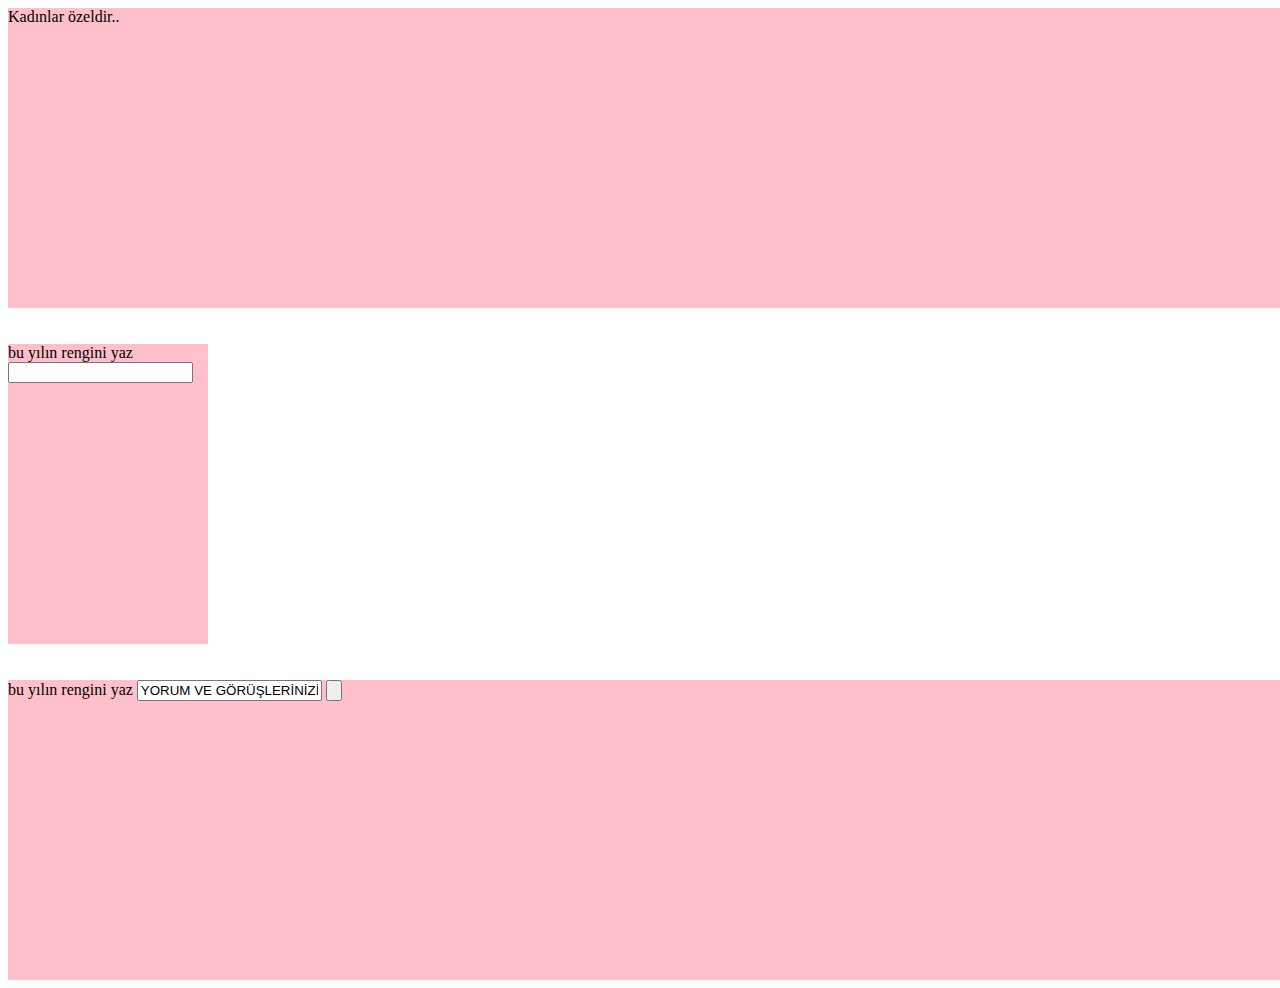
==== index.html @ 5a45cb08 "05.03.2019" ====
<!DOCTYPE html>
<html>
<head>
<title>Page Title</title>
<meta charset="UTF-8">
<link rel="stylesheet" type="text/css" href="style.css">
</head>
<body>

<div class="kare"> 
             Kadınlar özeldir..
</div>
<br><br>
<div class="küp"> 
             bu yılın rengini yaz
             <input type="text" name="firstname" value="" >
</div>
<br><br>
<div class="yor"> 
             bu yılın rengini yaz
             <input type="text" name="firstname" value="YORUM VE GÖRÜŞLERİNİZİ BEKLİYORUZ" >
             <input type="button" name="tıklayınız">
</div>

</body>
</html>
---- style.css ----
.kare{
 
width:2000px; 
 
height:300px; 
 
background-color:pink; 
 
}
.küp{
 
width:200px; 
 
height:300px; 
 
background-color:pink; 
 
}
.yor{
 
width:2000px; 
 
height:300px; 
 
background-color:pink; 
 
}
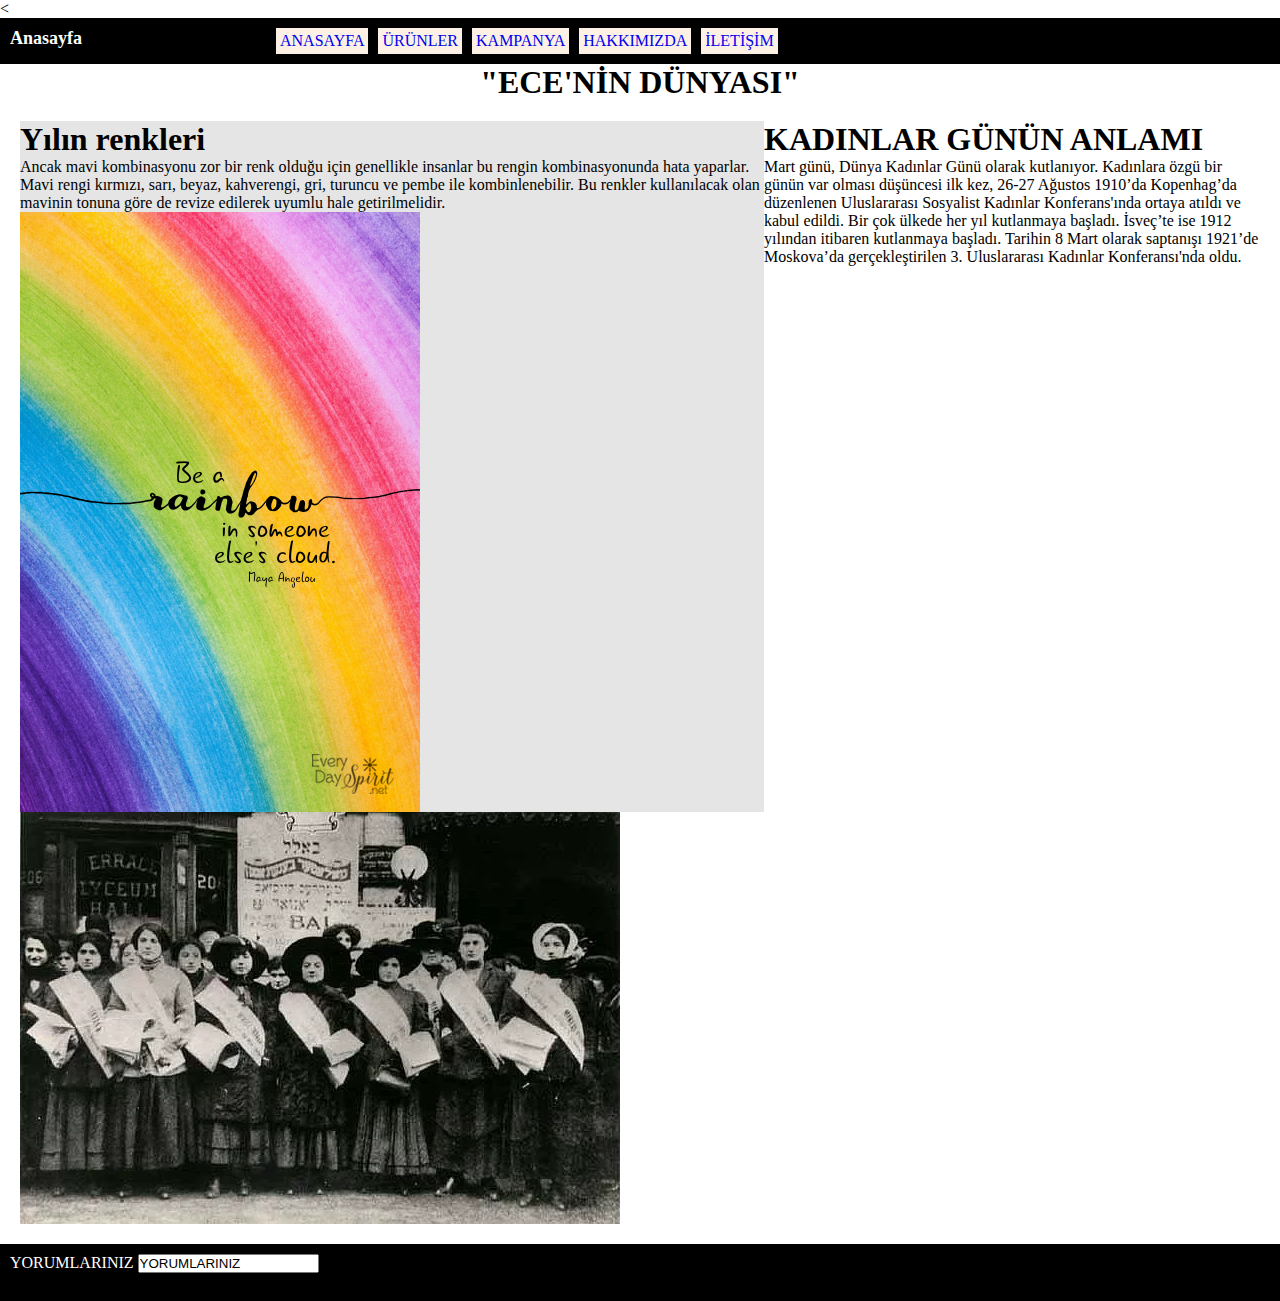
==== commit c4544362: "12.03.2019" ====
--- a/index.html
+++ b/index.html
@@ -1,26 +1,68 @@
-<!DOCTYPE html>
+<<!DOCTYPE html>
 <html>
+
 <head>
-<title>Page Title</title>
-<meta charset="UTF-8">
-<link rel="stylesheet" type="text/css" href="style.css">
+    <meta charset="utf-8">
+    <meta http-equiv="X-UA-Compatible" content="IE=edge,chrome=1">
+    <title>HTML5 Template Design</title>
+    <meta content='HTML5 Template Design' name='description' />
+    <meta content='width=device-width, initial-scale=1' name='viewport' />
+    <link rel="stylesheet" href="style.css" />
 </head>
+
 <body>
+   
+    <div id="main-container">
+        <header id="header">
+            <section> Anasayfa </section>
 
-<div class="kare"> 
-             Kadınlar özeldir..
-</div>
-<br><br>
-<div class="küp"> 
-             bu yılın rengini yaz
-             <input type="text" name="firstname" value="" >
-</div>
-<br><br>
-<div class="yor"> 
-             bu yılın rengini yaz
-             <input type="text" name="firstname" value="YORUM VE GÖRÜŞLERİNİZİ BEKLİYORUZ" >
-             <input type="button" name="tıklayınız">
-</div>
+            <nav>
+                <ul>
+                    <li><a href="/ANASAYFA/">ANASAYFA</a>
+                    </li>
+                    <li><a href="/ÜRÜNLER/">ÜRÜNLER</a>
+                    </li>
+                    <li><a href="/KAMPANYA/">KAMPANYA</a>
+                    </li>
+                    <li><a href="/HAKKIMIZDA/">HAKKIMIZDA</a>
+                    </li>
+                    <li><a href="İLETİŞİM">İLETİŞİM</a>
+                    </li>
+                </ul>
+            </nav>
+        </header>
+
+        <section id="kadınlar">
+            <h1><center> "ECE'NİN DÜNYASI" </center> </h1>
+        </section>
+
+        <section id="main-body-container">
+
+            <article id="main-article">
+                <h1> Yılın renkleri </h1>
+                <section> Ancak mavi kombinasyonu zor bir renk olduğu için genellikle insanlar bu rengin kombinasyonunda hata yaparlar. Mavi rengi kırmızı, sarı, beyaz, kahverengi, gri, turuncu ve pembe ile kombinlenebilir. Bu renkler kullanılacak olan mavinin tonuna göre de revize edilerek uyumlu hale getirilmelidir. 
+                	<img src="renk.jpg" alt="resim"/>
+                </section>
+            </article>
+
+            <aside id='kenar'>
+                <h1> KADINLAR GÜNÜN ANLAMI </h1>
+                <section> Mart günü, Dünya Kadınlar Günü olarak kutlanıyor. Kadınlara özgü bir günün var olması düşüncesi ilk kez, 26-27 Ağustos 1910’da Kopenhag’da düzenlenen Uluslararası Sosyalist Kadınlar Konferans'ında ortaya atıldı ve kabul edildi. Bir çok ülkede her yıl kutlanmaya başladı. İsveç’te ise 1912 yılından itibaren kutlanmaya başladı. Tarihin 8 Mart olarak saptanışı 1921’de Moskova’da gerçekleştirilen 3. Uluslararası Kadınlar Konferansı'nda oldu.
+                	<img src="kadınlar.jpg" alt="resim"/>
+
+
+
+                  </section>
+            </aside>
+
+        </section>
+
+        <footer id="footer"> <a >YORUMLARINIZ </a>
+        	<input type="text" name="lastname" value="YORUMLARINIZ">
+        	<br></br>
+        </footer>
+    </div>
 
 </body>
+
 </html>--- a/style.css
+++ b/style.css
@@ -1,28 +1,81 @@
 
-.kare{
- 
-width:2000px; 
- 
-height:300px; 
- 
-background-color:pink; 
- 
+* {
+     margin: 0px;
+     padding: 0px 
 }
-.küp{
- 
-width:200px; 
- 
-height:300px; 
- 
-background-color:pink; 
- 
+ #main-container {
+     width: 100%;
+     margin: 0px auto;
 }
-.yor{
- 
-width:2000px; 
- 
-height:300px; 
- 
-background-color:pink; 
- 
+ #header {
+     width: 100%;
+     background-color: black;
+     padding: 10px;
+     color: white;
+}
+ #header:after {
+     content: ".";
+     display: block;
+     height: 0;
+     clear: both;
+     visibility: hidden;
+}
+ #header section {
+     float: left;
+     width: 20%;
+     font-size: 18px;
+     font-weight: bold;
+}
+ #header nav {
+     width: 50%;
+     float: left;
+}
+ #header nav ul {
+     list-style: none;
+}
+ #header nav ul li {
+     float: left;
+     min-width: 10%;
+     padding: 4px;
+     margin-left: 10px;
+     background-color: #fdf1e5;
+     text-align: center;
+     color: black;
+}
+ #header nav ul li a, a {
+     text-decoration: none;
+}
+ #main-body-container {
+     padding: 10px;
+     margin: 10px;
+  }
+ #main-body-container:after {
+     content: ".";
+     display: block;
+     height: 0;
+     clear: both;
+     visibility: hidden;
+}
+ #display-ads{
+     padding: 20px;
+     margin: 20px;
+     background: #e5e5e5;
+}
+ #main-article {
+     float: left;
+     width: 60%;
+     min-height: 450px;
+     background: #e5e5e5;
+}
+ #sidebar {
+     float: right;
+     width: 38%;
+     min-height: 450px;
+     background: #e5e5e5;
+}
+ #footer {
+     width: 100%;
+     background-color: black;
+     padding: 10px;
+     color: white;
 }